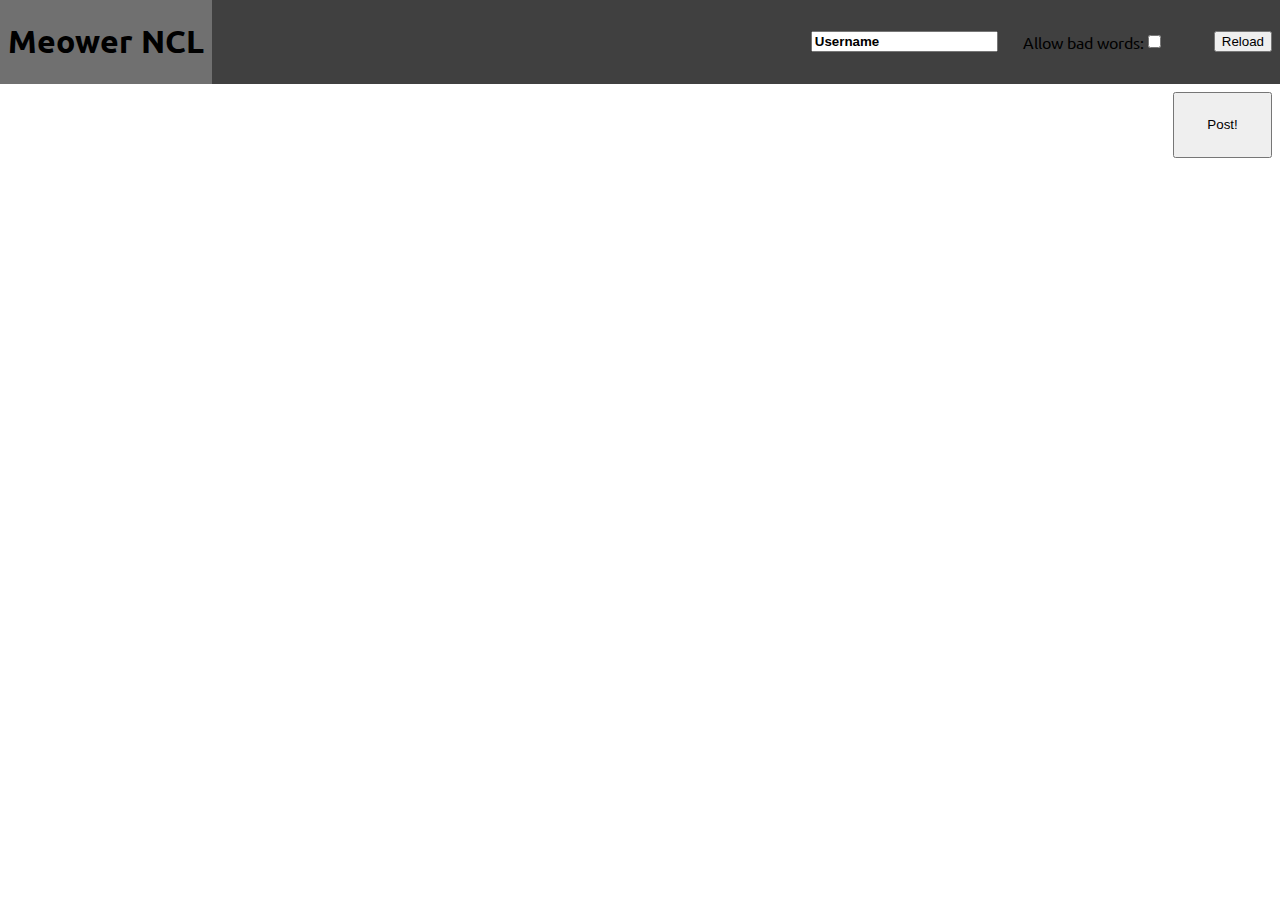
==== index.html @ 83751f06 "s" ====
<!DOCTYPE html>
<html>
<head>
    <script src="https://ajax.googleapis.com/ajax/libs/jquery/3.6.3/jquery.min.js"></script>
    <script src="index.js"></script>
    <script src="errors.js"></script>
    <link rel="stylesheet" href="https://fonts.googleapis.com/css?family=Ubuntu">
    <meta name="color-scheme" content="light dark">
    <meta charset="UTF-8">
    <meta name="description" content="Best meower client">
    <meta name="keywords" content="meower, client, meower client, best meower, best client, best meower client">
    <meta name="author" content="WlodekM">
    <meta name="viewport" content="width=device-width, initial-scale=1.0">
    <title>Meower No CL client</title>
</head>
<body>
    <div class=top>
        <h1 id="logo">Meower NCL</h1>
        <div id=controls>
            <input type="text" id="username" value="Username">
            <div id=spacer style="width:25px;"></div>
            <label for="badwords">Allow bad words:</label><input type="checkbox" id="badwords">
            <div id=spacer style="width:50px;"></div>
            <button id="reload">Reload</button>
        </div>
    </div>
    <div class="posting">
        <textarea rows="4" class="container type-message" style="resize: none;width:calc(100% - (11px * 2) - 100px)"></textarea>
        <button id="postbutton">Post!</button>
    </div>
    <div id="posts">
        
    </div>
</body>
<style>
body{
    font-family: 'Ubuntu';
    margin: 0;
}
.posting {
    display: flex;
}
.posting button {
    width: 100px;
    margin: 8px;
}
.top {
    display: flex;
    align-items: center;
    justify-content: space-between;
    background: hsl(0, 0%, 25%);
}
.top h1 {
    cursor: pointer;
    padding-inline: 8px;
    padding-block-start: 0.67em;
    padding-block-end: 0.67em;
    height: 100%;
    margin: 0;
    transition: background 0.5s;
}
.top h1:hover{
    background: rgba(255,255,255,0.25);
}
.post, .container {
    border-radius: 5px;
    border: 2px rgba(255,255,255,0.2) solid;
}
.post{
    padding: 4px;
    margin-top: 10px;
}
.post img {
    width: 150px;
    height: auto;
    border-radius: 5px;
    border: 1px rgba(255, 255, 255, 0.1) solid;
}
.type-message {
    margin: 8px;
    border-width: 1px;
}
#username{
    font-weight: bold;
}
#posts {
    padding: 8px;
    padding-top: 0;
}
#controls {
    padding-block: 8px;
    padding-inline-end: 8px;
    display: flex;
    align-items: center;
}
</style>
</html>
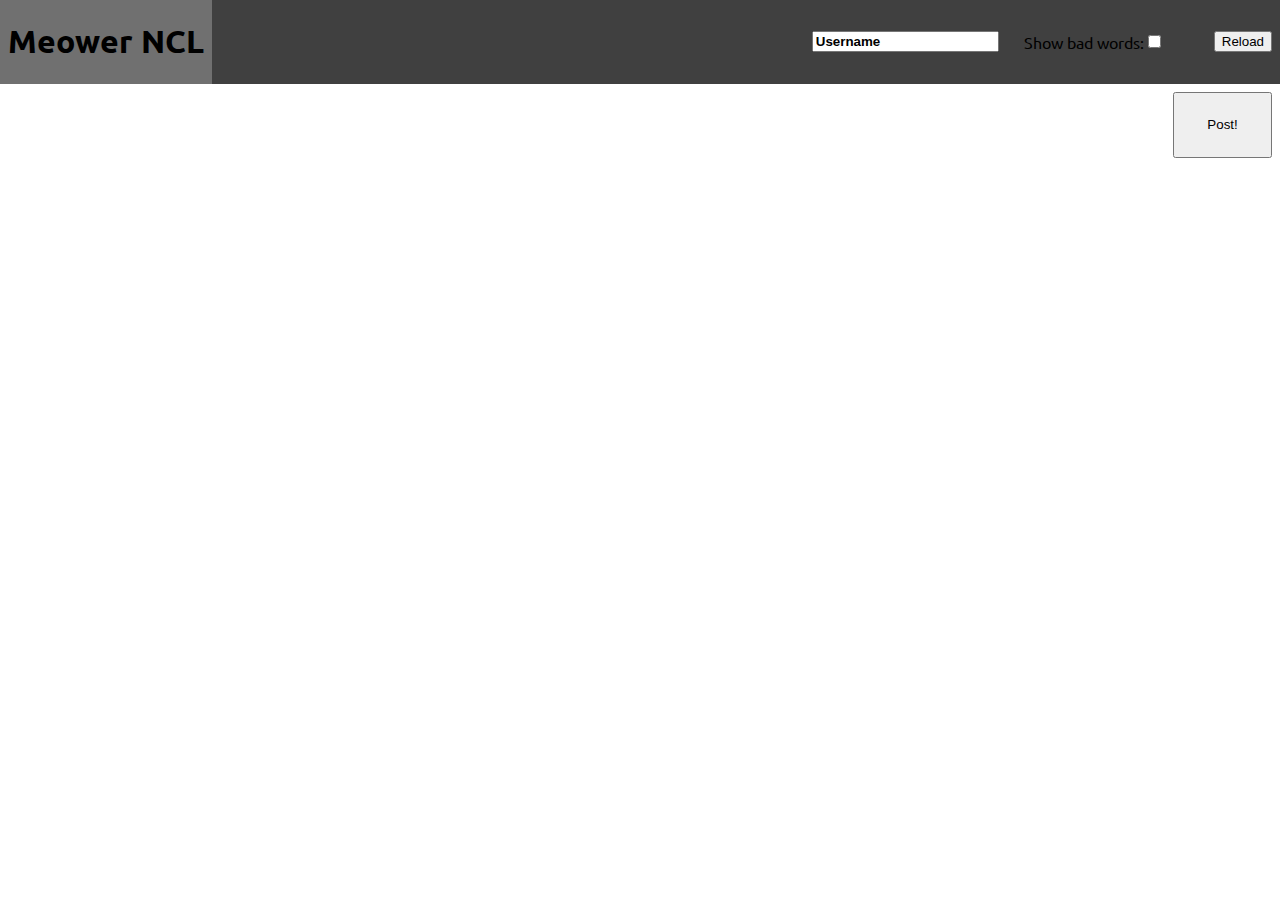
==== commit 6fc5187e: "unlocked-mod-pannel is gon" ====
--- a/index.html
+++ b/index.html
@@ -19,7 +19,7 @@
         <div id=controls>
             <input type="text" id="username" value="Username">
             <div id=spacer style="width:25px;"></div>
-            <label for="badwords">Allow bad words:</label><input type="checkbox" id="badwords">
+            <label for="badwords">Show bad words:</label><input type="checkbox" id="badwords">
             <div id=spacer style="width:50px;"></div>
             <button id="reload">Reload</button>
         </div>
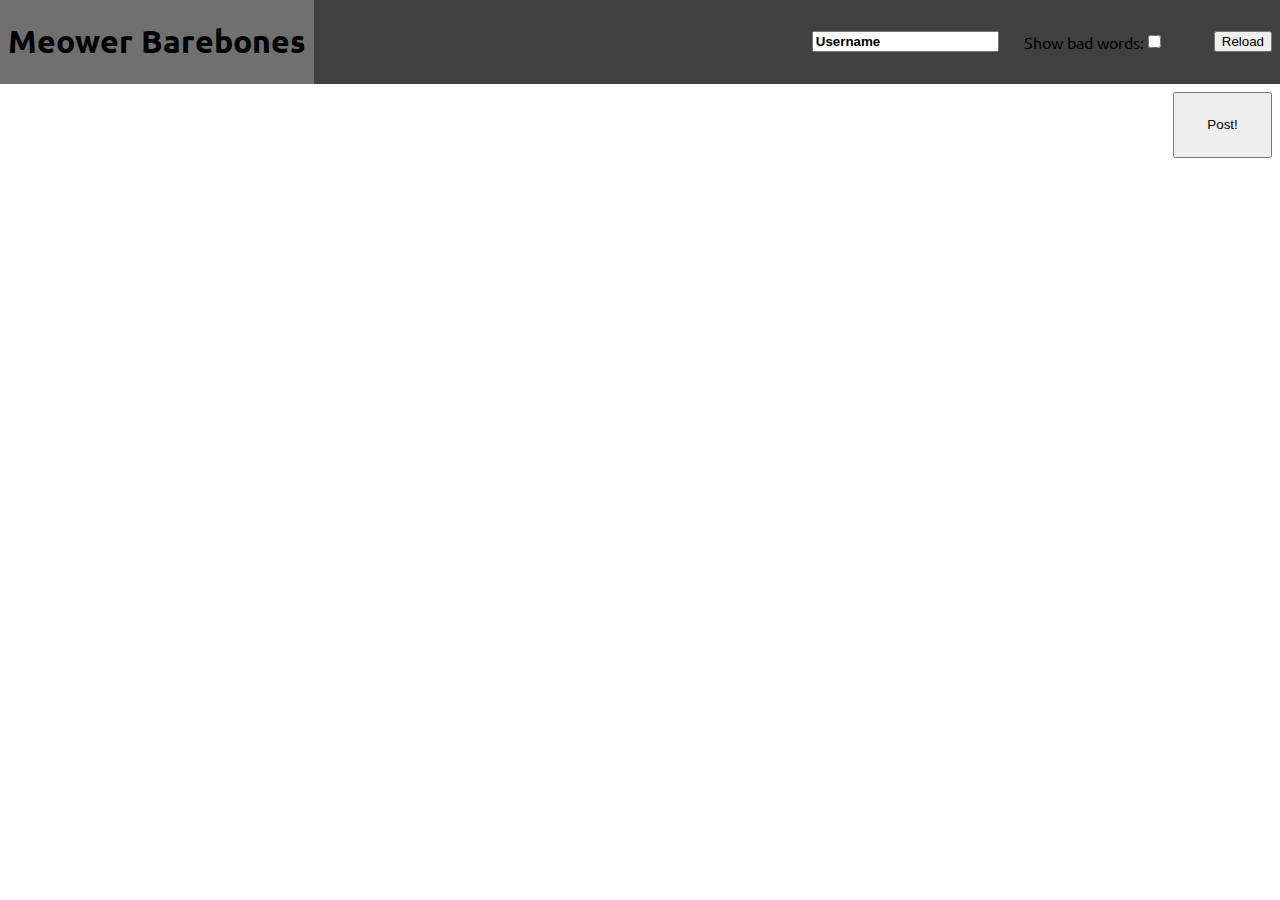
==== commit c572065b: "rename to Barebones client" ====
--- a/index.html
+++ b/index.html
@@ -11,11 +11,11 @@
     <meta name="keywords" content="meower, client, meower client, best meower, best client, best meower client">
     <meta name="author" content="WlodekM">
     <meta name="viewport" content="width=device-width, initial-scale=1.0">
-    <title>Meower No CL client</title>
+    <title>Meower Barebones client</title>
 </head>
 <body>
     <div class=top>
-        <h1 id="logo">Meower NCL</h1>
+        <h1 id="logo">Meower Barebones</h1>
         <div id=controls>
             <input type="text" id="username" value="Username">
             <div id=spacer style="width:25px;"></div>
@@ -93,5 +93,11 @@
     display: flex;
     align-items: center;
 }
+badge {
+    background: #7b7b7b;
+    border-radius: 10px;
+    padding: 1px;
+    padding-inline: 5px;
+}
 </style>
 </html>
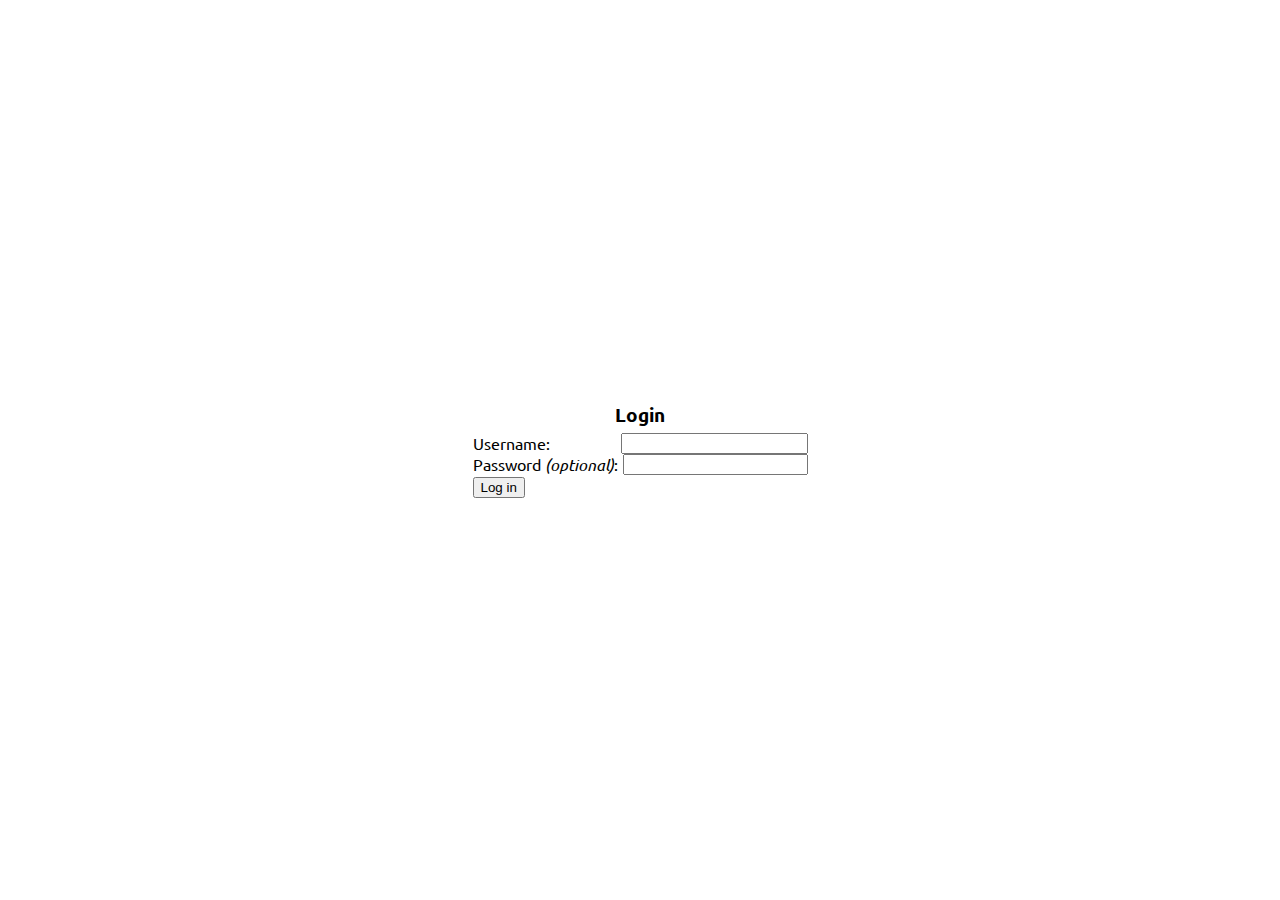
==== commit 1b9de862: "try to add a login page" ====
--- a/index.html
+++ b/index.html
@@ -1,10 +1,13 @@
 <!DOCTYPE html>
 <html>
+
 <head>
     <script src="https://ajax.googleapis.com/ajax/libs/jquery/3.6.3/jquery.min.js"></script>
-    <script src="index.js"></script>
+    <script src="index.js" type="module"></script>
+    <script type="module" src="./home/index.js"></script>
     <script src="errors.js"></script>
     <link rel="stylesheet" href="https://fonts.googleapis.com/css?family=Ubuntu">
+    <link rel="stylesheet" href="style.css">
     <meta name="color-scheme" content="light dark">
     <meta charset="UTF-8">
     <meta name="description" content="Best meower client">
@@ -13,91 +16,30 @@
     <meta name="viewport" content="width=device-width, initial-scale=1.0">
     <title>Meower Barebones client</title>
 </head>
+
 <body>
-    <div class=top>
-        <h1 id="logo">Meower Barebones</h1>
-        <div id=controls>
-            <input type="text" id="username" value="Username">
-            <div id=spacer style="width:25px;"></div>
-            <label for="badwords">Show bad words:</label><input type="checkbox" id="badwords">
-            <div id=spacer style="width:50px;"></div>
-            <button id="reload">Reload</button>
+    <div class="center-vert" style="height: 100vh;">
+        <div class="container center" style="max-width: 400px;">
+            <div class="title">
+                Login
+            </div>
+            <form class="form left" style="width: 100%;" id="loginForm">
+                <div class="form-section">
+                    <span>
+                        Username:
+                    </span>
+                    <input type="text" name="username" id="username">
+                </div>
+                <div class="form-section">
+                    <span>
+                        Password <i>(optional)</i>:
+                    </span>
+                    <input type="password" name="password" id="password" style="margin-inline: auto;">
+                </div>
+                <input type="submit" value="Log in">
+            </form>
         </div>
     </div>
-    <div class="posting">
-        <textarea rows="4" class="container type-message" style="resize: none;width:calc(100% - (11px * 2) - 100px)"></textarea>
-        <button id="postbutton">Post!</button>
-    </div>
-    <div id="posts">
-        
-    </div>
 </body>
-<style>
-body{
-    font-family: 'Ubuntu';
-    margin: 0;
-}
-.posting {
-    display: flex;
-}
-.posting button {
-    width: 100px;
-    margin: 8px;
-}
-.top {
-    display: flex;
-    align-items: center;
-    justify-content: space-between;
-    background: hsl(0, 0%, 25%);
-}
-.top h1 {
-    cursor: pointer;
-    padding-inline: 8px;
-    padding-block-start: 0.67em;
-    padding-block-end: 0.67em;
-    height: 100%;
-    margin: 0;
-    transition: background 0.5s;
-}
-.top h1:hover{
-    background: rgba(255,255,255,0.25);
-}
-.post, .container {
-    border-radius: 5px;
-    border: 2px rgba(255,255,255,0.2) solid;
-}
-.post{
-    padding: 4px;
-    margin-top: 10px;
-}
-.post img {
-    width: 150px;
-    height: auto;
-    border-radius: 5px;
-    border: 1px rgba(255, 255, 255, 0.1) solid;
-}
-.type-message {
-    margin: 8px;
-    border-width: 1px;
-}
-#username{
-    font-weight: bold;
-}
-#posts {
-    padding: 8px;
-    padding-top: 0;
-}
-#controls {
-    padding-block: 8px;
-    padding-inline-end: 8px;
-    display: flex;
-    align-items: center;
-}
-badge {
-    background: #7b7b7b;
-    border-radius: 10px;
-    padding: 1px;
-    padding-inline: 5px;
-}
-</style>
-</html>
+
+</html>--- a/style.css
+++ b/style.css
@@ -0,0 +1,135 @@
+body {
+    font-family: 'Ubuntu';
+    margin: 0;
+    min-height: 100vh;
+}
+
+.posting {
+    display: flex;
+    gap: 8px;
+    margin-inline: 8px;
+    justify-content: space-between;
+}
+
+.posting button, .posting textarea {
+    margin-top: 8px;
+}
+
+.posting button {
+    width: 100px;
+}
+
+.posting textarea {
+    width: 100%;
+    resize: none;
+    margin-bottom: 0;
+}
+
+.top {
+    display: flex;
+    align-items: center;
+    justify-content: space-between;
+    background: hsl(0, 0%, 25%);
+}
+
+.top h1 {
+    cursor: pointer;
+    padding-inline: 8px;
+    padding-block-start: 0.67em;
+    padding-block-end: 0.67em;
+    height: 100%;
+    margin: 0;
+    transition: background 0.5s;
+}
+
+.top h1:hover {
+    background: rgba(255, 255, 255, 0.25);
+}
+
+.post,
+.container {
+    border-radius: 5px;
+    border: 2px rgba(255, 255, 255, 0.2) solid;
+    padding: 5px;
+}
+
+.form-section {
+    display: flex;
+    justify-content: space-between;
+}
+
+.container .title {
+    font-size: larger;
+    font-weight: bold;
+    margin-bottom: 5px;
+}
+
+.form-section span {
+    margin-right: 5px;
+}
+
+.center {
+    margin: auto;
+    text-align: center;
+}
+
+.center-vert {
+    display: flex;
+    align-items: center;
+    justify-content: center;
+}
+
+.left {
+    text-align: left;
+}
+
+.post {
+    padding: 4px;
+    margin-top: 10px;
+}
+
+.post img {
+    width: 150px;
+    height: auto;
+    border-radius: 5px;
+    border: 1px rgba(255, 255, 255, 0.1) solid;
+}
+
+.type-message {
+    margin: 8px;
+    border-width: 1px;
+}
+
+#username {
+    font-weight: bold;
+}
+
+#posts {
+    padding-inline: 8px;
+    padding-top: 0;
+}
+
+#controls {
+    padding-block: 8px;
+    padding-inline-end: 8px;
+    display: flex;
+    align-items: center;
+}
+
+badge {
+    background: #7b7b7b;
+    border-radius: 10px;
+    padding: 1px;
+    padding-inline: 5px;
+}
+
+button, textarea {
+    background: rgb(43, 42, 51);
+    border: rgb(117, 116, 122) 2px solid;
+    border-radius: 7.5px;
+    cursor: pointer;
+}
+
+button:hover, textarea:hover {
+    background: rgb(61, 59, 73);
+}